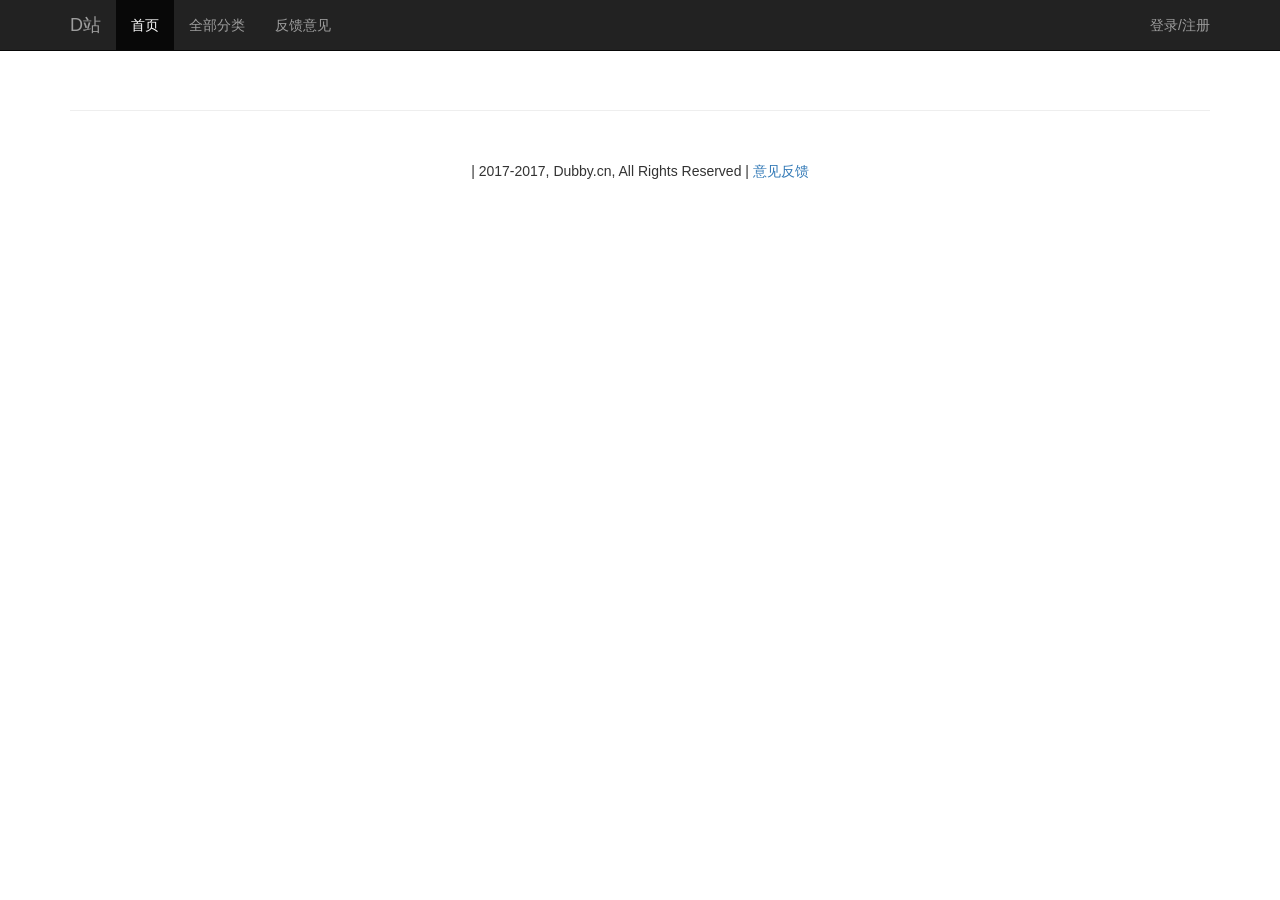
==== html/index.html @ 92d31b48 "..." ====
<!DOCTYPE html>
<html lang="zh-CN">
<head>
    <meta http-equiv="Content-Type" content="text/html; charset=UTF-8">

    <meta http-equiv="X-UA-Compatible" content="IE=edge">
    <meta name="viewport" content="width=device-width, initial-scale=1">
    <!-- 上述3个meta标签*必须*放在最前面，任何其他内容都*必须*跟随其后！ -->

    <meta name="description" content="D站，个人技术博客，一直致力于技术分享，提供优质技术博客，及时的IT资讯，完整的技术教程。欢迎关注微信公众号ITBusTech。">
    <meta name="keywords" content="Dubby,教程,Docker,Java,技术博客">
    <meta name="author" content="">

    <link rel="icon" href="favicon.ico">

    <title>每一个爱学习的人都在D站</title>

    <!-- Bootstrap core CSS -->
    <link href="lib/bootstrap/css/bootstrap.min.css" rel="stylesheet">

    <!-- Custom styles for this template -->
    <link href="css/offcanvas.css" rel="stylesheet">

</head>

<body style="position: static;">
<nav class="navbar navbar-fixed-top navbar-inverse">
    <div class="container">
        <div class="navbar-header">
            <button type="button" class="navbar-toggle collapsed" data-toggle="collapse" data-target="#navbar"
                    aria-expanded="false" aria-controls="navbar">
                <span class="sr-only">Toggle navigation</span>
                <span class="icon-bar"></span>
                <span class="icon-bar"></span>
                <span class="icon-bar"></span>
            </button>
            <a class="navbar-brand" href="index.html">D站</a>
        </div>
        <div id="navbar" class="collapse navbar-collapse">
            <ul class="nav navbar-nav">
                <li class="active"><a href="#">首页</a></li>
                <li><a href="station.html">全部分类</a></li>
                <li><a href="home.html">反馈意见</a></li>

            </ul>

            <ul class="nav navbar-nav navbar-right">
                <li><a id="loginBtn" href="login.html">登录/注册</a></li>
                <li class="dropdown hidden" id="userinfo">
                    <a href="#" class="dropdown-toggle" data-toggle="dropdown" role="button" aria-haspopup="true" aria-expanded="false" id="nickname"><span class="caret"></span></a>
                    <ul class="dropdown-menu">
                        <!--<li><a href="#">个人信息</a></li>-->
                        <!--<li><a href="#">写作中心</a></li>-->
                        <li><a href="write.html">我要写作</a></li>
                        <li><a href="myBus.html">修改文章</a></li>
                        <li><a href="modifyPassword.html">修改密码</a></li>
                        <li role="separator" class="divider"></li>
                        <li><a href="#" onclick="logout()">退出登录</a></li>
                    </ul>
                </li>
            </ul>

        </div>

    </div>
</nav>

<div class="container">

    <div class="row row-offcanvas row-offcanvas-right">

        <div class="col-xs-12 col-sm-9">
            <p class="pull-right visible-xs">
                <button type="button" class="btn btn-primary btn-xs" data-toggle="offcanvas">分类</button>
            </p>

            <!--<div class="jumbotron">-->
                <!--<h3>美团点评内推啦！</h3>-->
                <!--<p>本人所在的美团点评由于业务扩张，所以现在诚邀请各位大神来共同进步发展。美团点评旗下的美团，大众点评，猫眼电影等都可以内推，地点包括上海，北京。邮件请发送至<a  href="mailto:yangzheng03@meituan.com">yangzheng03@meituan.com</a>。如果岗位咨询也可以发邮件咨询，希望能和各位共事~</p>-->
            <!--</div>-->

            <div id="busList" class="row">
            </div>

            <div class="hidden" id="pageNavigation">
                <nav aria-label="Page navigation" class="navbar-right">
                    <ul class="pagination" id="pageIdList">
                        <li>
                            <a href="#" aria-label="Previous">
                                <span aria-hidden="true">&laquo;</span>
                            </a>
                        </li>
                        <li class="active"><a href="#">1</a></li>
                        <li><a href="#">2</a></li>
                        <li><a href="#">3</a></li>
                        <li><a href="#">4</a></li>
                        <li><a href="#">5</a></li>
                        <li>
                            <a href="#" aria-label="Next">
                                <span aria-hidden="true">&raquo;</span>
                            </a>
                        </li>
                    </ul>
                </nav>
            </div>
        </div>

        <div class="col-xs-6 col-sm-3 sidebar-offcanvas" id="sidebar">
            <!--<div class="text-center">-->
                <!--<h4>热门分类</h4>-->
            <!--</div>-->
            <div id="topBusLineList" class="list-group">
                <!--<a href="#" class="list-group-item active">Link</a>-->
            </div>
        </div>
    </div>

    <hr>

    <footer class="text-center">
        <p>
            <script type="text/javascript">var cnzz_protocol = (("https:" == document.location.protocol) ? " https://" : " http://");document.write(unescape("%3Cspan id='cnzz_stat_icon_1264118107'%3E%3C/span%3E%3Cscript src='" + cnzz_protocol + "s13.cnzz.com/z_stat.php%3Fid%3D1264118107%26show%3Dpic' type='text/javascript'%3E%3C/script%3E"));</script>
            | 2017-2017, Dubby.cn, All Rights Reserved | <a href="mailto:yang_zheng1994@163.com">意见反馈</a></p>
    </footer>

</div>



<!-- Placed at the end of the document so the pages load faster -->
<script src="lib/jquery/jquery.min.js"></script>

<script src="js/common.js"></script>

<script src="lib/bootstrap/js/bootstrap.min.js"></script>

<script src="js/offcanvas.js"></script>

<script src="js/index.js"></script>


<audio controls="controls" style="display: none;"></audio>
</body>
<style type="text/css">#yddContainer {
    display: block;
    font-family: Microsoft YaHei;
    position: relative;
    width: 100%;
    height: 100%;
    top: -4px;
    left: -4px;
    font-size: 12px;
    border: 1px solid
}

#yddTop {
    display: block;
    height: 22px
}

#yddTopBorderlr {
    display: block;
    position: static;
    height: 17px;
    padding: 2px 28px;
    line-height: 17px;
    font-size: 12px;
    color: #5079bb;
    font-weight: bold;
    border-style: none solid;
    border-width: 1px
}

#yddTopBorderlr .ydd-sp {
    position: absolute;
    top: 2px;
    height: 0;
    overflow: hidden
}

.ydd-icon {
    left: 5px;
    width: 17px;
    padding: 0px 0px 0px 0px;
    padding-top: 17px;
    background-position: -16px -44px
}

.ydd-close {
    right: 5px;
    width: 16px;
    padding-top: 16px;
    background-position: left -44px
}

#yddKeyTitle {
    float: left;
    text-decoration: none
}

#yddMiddle {
    display: block;
    margin-bottom: 10px
}

.ydd-tabs {
    display: block;
    margin: 5px 0;
    padding: 0 5px;
    height: 18px;
    border-bottom: 1px solid
}

.ydd-tab {
    display: block;
    float: left;
    height: 18px;
    margin: 0 5px -1px 0;
    padding: 0 4px;
    line-height: 18px;
    border: 1px solid;
    border-bottom: none
}

.ydd-trans-container {
    display: block;
    line-height: 160%
}

.ydd-trans-container a {
    text-decoration: none;
}

#yddBottom {
    position: absolute;
    bottom: 0;
    left: 0;
    width: 100%;
    height: 22px;
    line-height: 22px;
    overflow: hidden;
    background-position: left -22px
}

.ydd-padding010 {
    padding: 0 10px
}

#yddWrapper {
    color: #252525;
    z-index: 10001;
    background: url(chrome-extension://eopjamdnofihpioajgfdikhhbobonhbb/ab20.png);
}

#yddContainer {
    background: #fff;
    border-color: #4b7598
}

#yddTopBorderlr {
    border-color: #f0f8fc
}

#yddWrapper .ydd-sp {
    background-image: url(chrome-extension://eopjamdnofihpioajgfdikhhbobonhbb/ydd-sprite.png)
}

#yddWrapper a, #yddWrapper a:hover, #yddWrapper a:visited {
    color: #50799b
}

#yddWrapper .ydd-tabs {
    color: #959595
}

.ydd-tabs, .ydd-tab {
    background: #fff;
    border-color: #d5e7f3
}

#yddBottom {
    color: #363636
}

#yddWrapper {
    min-width: 250px;
    max-width: 400px;
}</style>
</html>
---- html/css/offcanvas.css ----
/*
 * Style tweaks
 * --------------------------------------------------
 */
html,
body {
  overflow-x: hidden; /* Prevent scroll on narrow devices */
}
body {
  padding-top: 70px;
}
footer {
  padding: 30px 0;
}

/*
 * Off Canvas
 * --------------------------------------------------
 */
@media screen and (max-width: 767px) {
  .row-offcanvas {
    position: relative;
    -webkit-transition: all .25s ease-out;
    -o-transition: all .25s ease-out;
    transition: all .25s ease-out;
  }

  .row-offcanvas-right {
    right: 0;
  }

  .row-offcanvas-left {
    left: 0;
  }

  .row-offcanvas-right
  .sidebar-offcanvas {
    right: -50%; /* 6 columns */
  }

  .row-offcanvas-left
  .sidebar-offcanvas {
    left: -50%; /* 6 columns */
  }

  .row-offcanvas-right.active {
    right: 50%; /* 6 columns */
  }

  .row-offcanvas-left.active {
    left: 50%; /* 6 columns */
  }

  .sidebar-offcanvas {
    position: absolute;
    top: 0;
    width: 50%; /* 6 columns */
  }
}
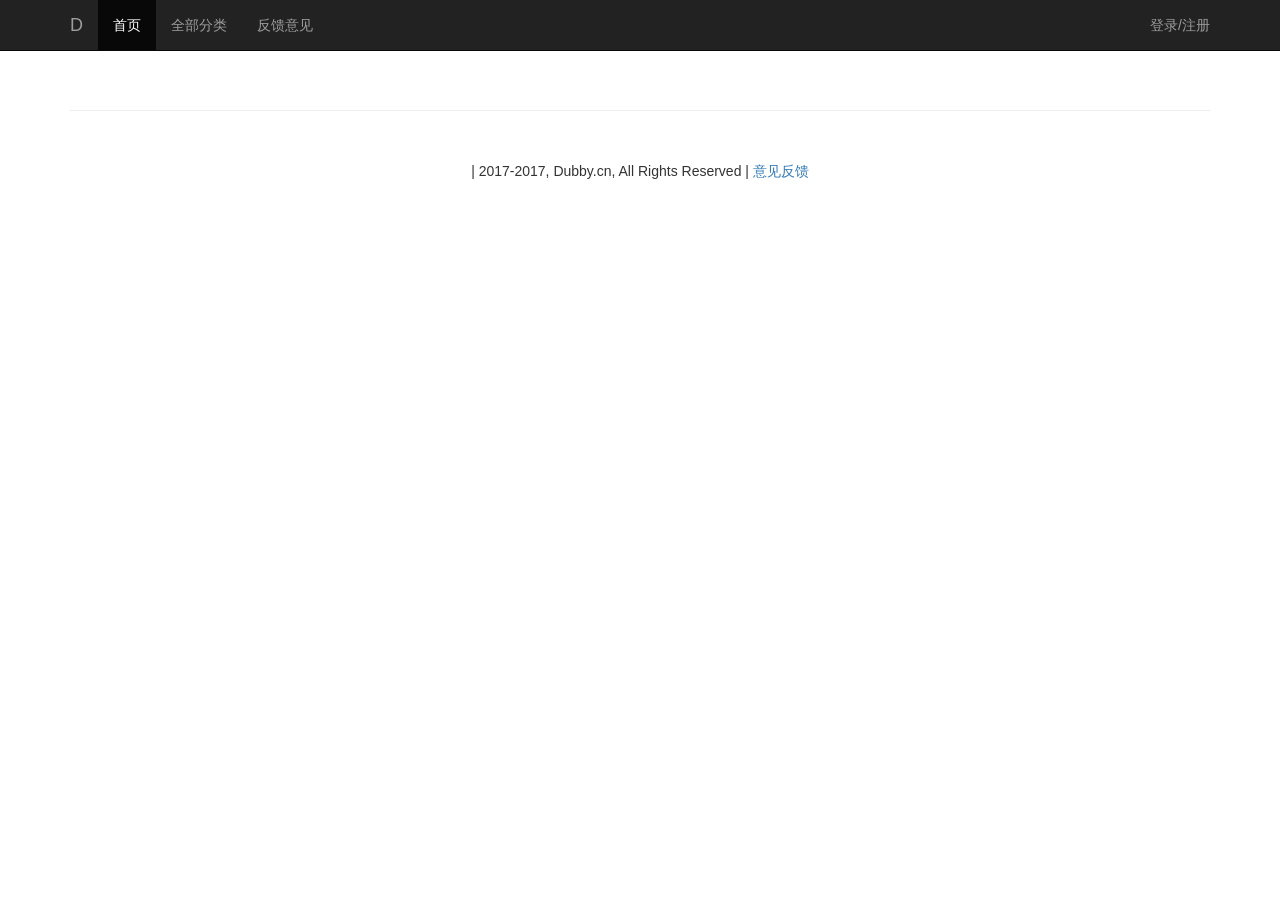
==== commit befa4301: "..." ====
--- a/html/index.html
+++ b/html/index.html
@@ -8,12 +8,12 @@
     <!-- 上述3个meta标签*必须*放在最前面，任何其他内容都*必须*跟随其后！ -->
 
     <meta name="description" content="D站，个人技术博客，一直致力于技术分享，提供优质技术博客，及时的IT资讯，完整的技术教程。欢迎关注微信公众号ITBusTech。">
-    <meta name="keywords" content="Dubby,教程,Docker,Java,技术博客">
-    <meta name="author" content="">
+    <meta name="keywords" content="Dubby,教程,Docker,Java,技术博客,D站,杨正">
+    <meta name="author" content="yang_zheng1994@163.com,杨正">
 
     <link rel="icon" href="favicon.ico">
 
-    <title>每一个爱学习的人都在D站</title>
+    <title>每一个爱学习的人都在D</title>
 
     <!-- Bootstrap core CSS -->
     <link href="lib/bootstrap/css/bootstrap.min.css" rel="stylesheet">
@@ -34,7 +34,7 @@
                 <span class="icon-bar"></span>
                 <span class="icon-bar"></span>
             </button>
-            <a class="navbar-brand" href="index.html">D站</a>
+            <a class="navbar-brand" href="index.html">D</a>
         </div>
         <div id="navbar" class="collapse navbar-collapse">
             <ul class="nav navbar-nav">
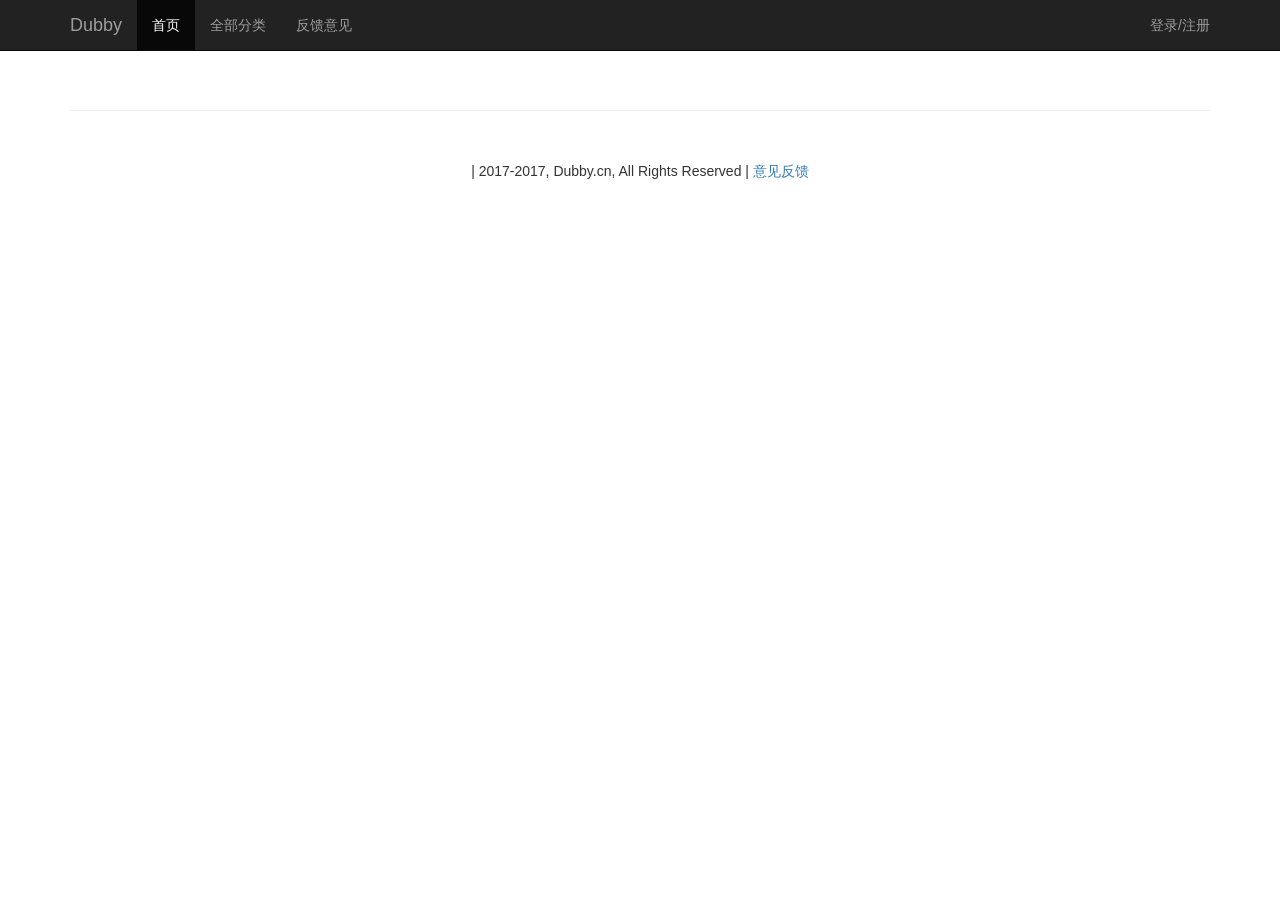
==== commit 20f07abe: "..." ====
--- a/html/index.html
+++ b/html/index.html
@@ -13,7 +13,7 @@
 
     <link rel="icon" href="favicon.ico">
 
-    <title>每一个爱学习的人都在D</title>
+    <title>Dubby的个人博客</title>
 
     <!-- Bootstrap core CSS -->
     <link href="lib/bootstrap/css/bootstrap.min.css" rel="stylesheet">
@@ -34,7 +34,7 @@
                 <span class="icon-bar"></span>
                 <span class="icon-bar"></span>
             </button>
-            <a class="navbar-brand" href="index.html">D</a>
+            <a class="navbar-brand" href="index.html">Dubby</a>
         </div>
         <div id="navbar" class="collapse navbar-collapse">
             <ul class="nav navbar-nav">
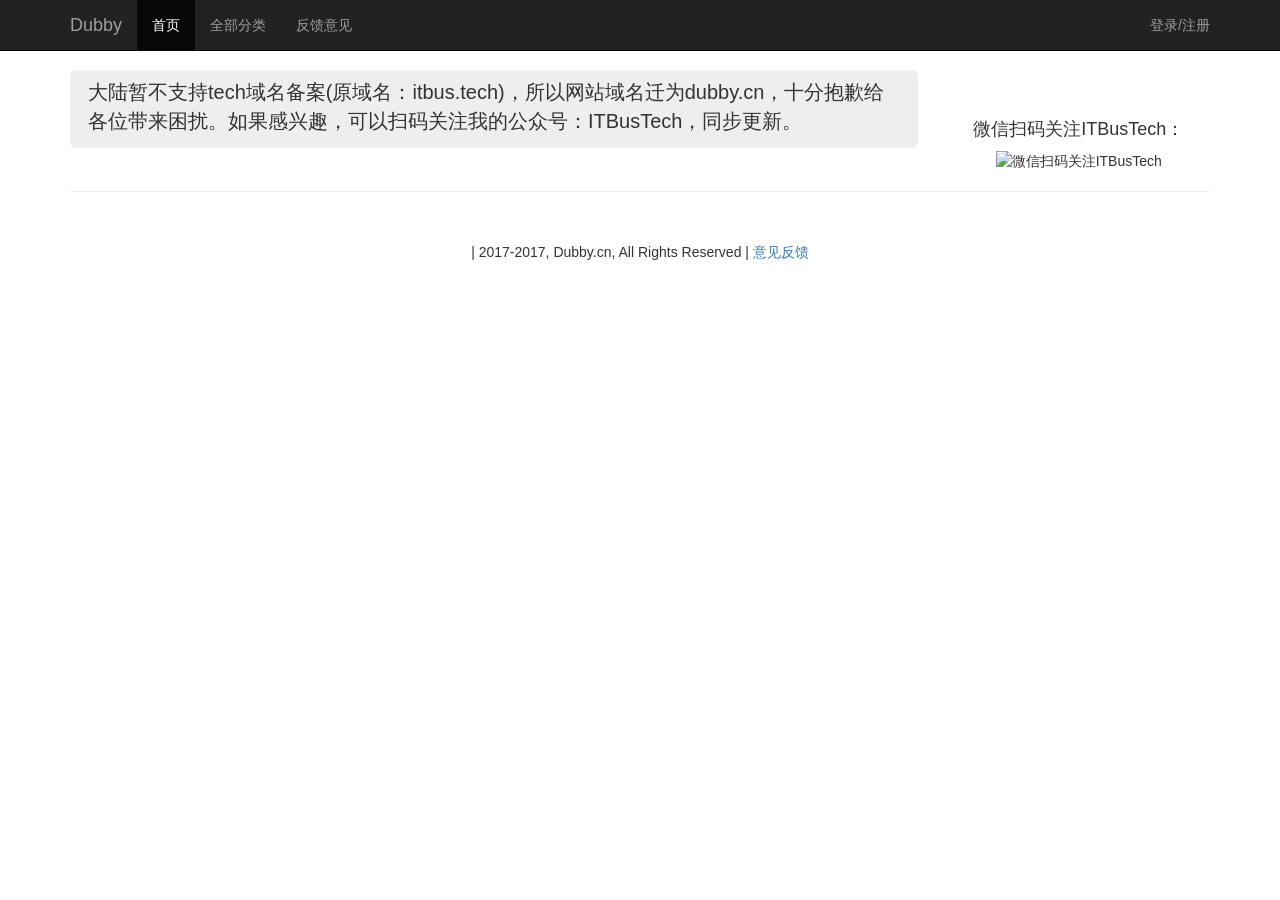
==== commit 62465b8c: "..." ====
--- a/html/index.html
+++ b/html/index.html
@@ -13,10 +13,10 @@
 
     <link rel="icon" href="favicon.ico">
 
-    <title>Dubby的个人博客</title>
+    <title>杨正的个人博客</title>
 
     <!-- Bootstrap core CSS -->
-    <link href="lib/bootstrap/css/bootstrap.min.css" rel="stylesheet">
+    <link href="lib/bootstrap/css/bootstrap.css" rel="stylesheet">
 
     <!-- Custom styles for this template -->
     <link href="css/offcanvas.css" rel="stylesheet">
@@ -74,10 +74,11 @@
                 <button type="button" class="btn btn-primary btn-xs" data-toggle="offcanvas">分类</button>
             </p>
 
-            <!--<div class="jumbotron">-->
+            <div class="jumbotron">
                 <!--<h3>美团点评内推啦！</h3>-->
-                <!--<p>本人所在的美团点评由于业务扩张，所以现在诚邀请各位大神来共同进步发展。美团点评旗下的美团，大众点评，猫眼电影等都可以内推，地点包括上海，北京。邮件请发送至<a  href="mailto:yangzheng03@meituan.com">yangzheng03@meituan.com</a>。如果岗位咨询也可以发邮件咨询，希望能和各位共事~</p>-->
-            <!--</div>-->
+                <p>大陆暂不支持tech域名备案(原域名：itbus.tech)，所以网站域名迁为dubby.cn，十分抱歉给各位带来困扰。如果感兴趣，可以扫码关注我的公众号：ITBusTech，同步更新。</p>
+                <!--<img src="http://www.dubby.cn//upload/1504774761775ITBus.jpg" alt="扫码关注我的公众号">-->
+            </div>
 
             <div id="busList" class="row">
             </div>
@@ -112,6 +113,13 @@
             <div id="topBusLineList" class="list-group">
                 <!--<a href="#" class="list-group-item active">Link</a>-->
             </div>
+
+
+            <div class="text-center">
+                <br>
+                <h4>微信扫码关注ITBusTech：</h4>
+                <img src="http://www.dubby.cn//upload/1504774761775ITBus.jpg" alt="微信扫码关注ITBusTech">
+            </div>
         </div>
     </div>
 
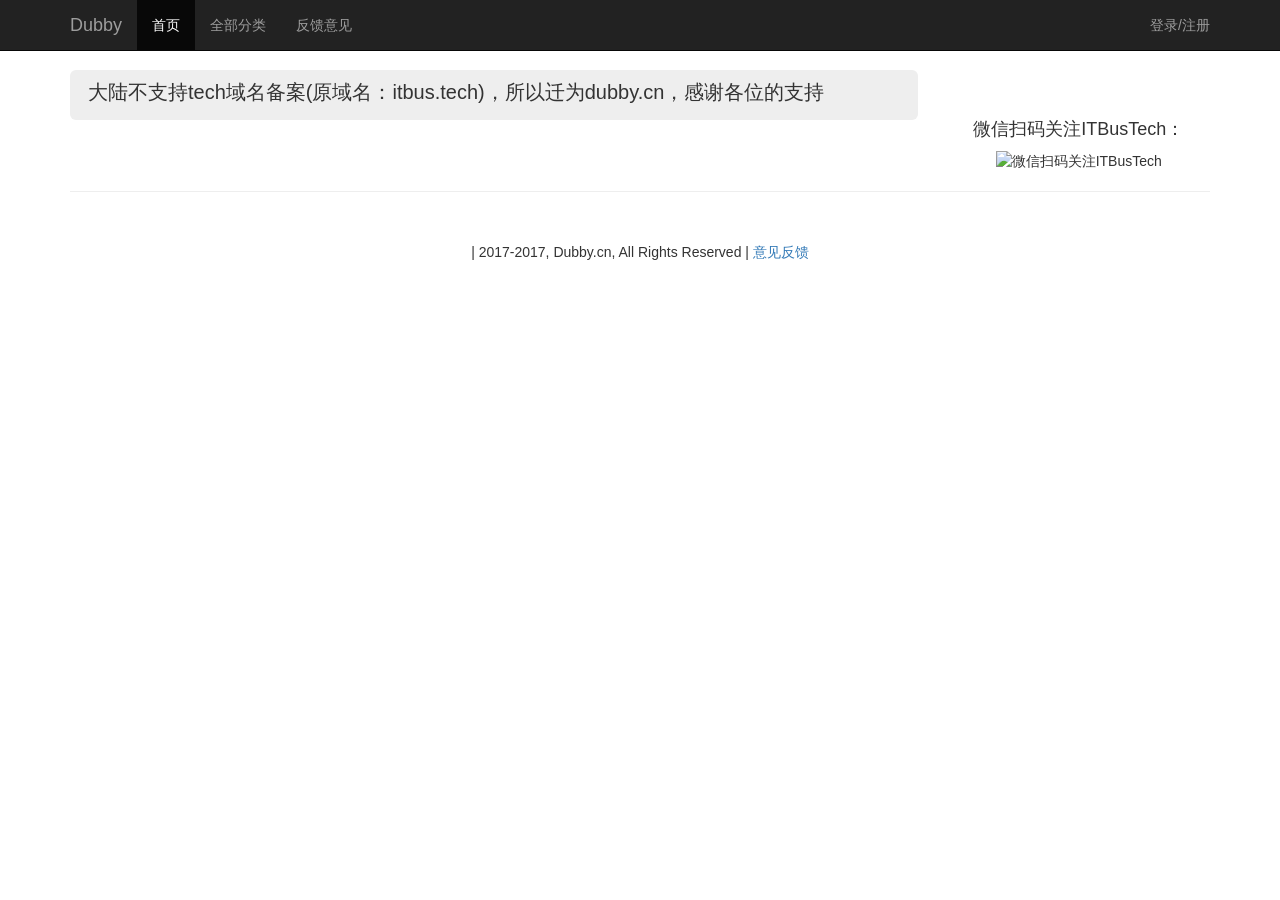
==== commit 51ee5737: "..." ====
--- a/html/index.html
+++ b/html/index.html
@@ -76,7 +76,7 @@
 
             <div class="jumbotron">
                 <!--<h3>美团点评内推啦！</h3>-->
-                <p>大陆暂不支持tech域名备案(原域名：itbus.tech)，所以网站域名迁为dubby.cn，十分抱歉给各位带来困扰。如果感兴趣，可以扫码关注我的公众号：ITBusTech，同步更新。</p>
+                <p>大陆不支持tech域名备案(原域名：itbus.tech)，所以迁为dubby.cn，感谢各位的支持</p>
                 <!--<img src="http://www.dubby.cn//upload/1504774761775ITBus.jpg" alt="扫码关注我的公众号">-->
             </div>
 
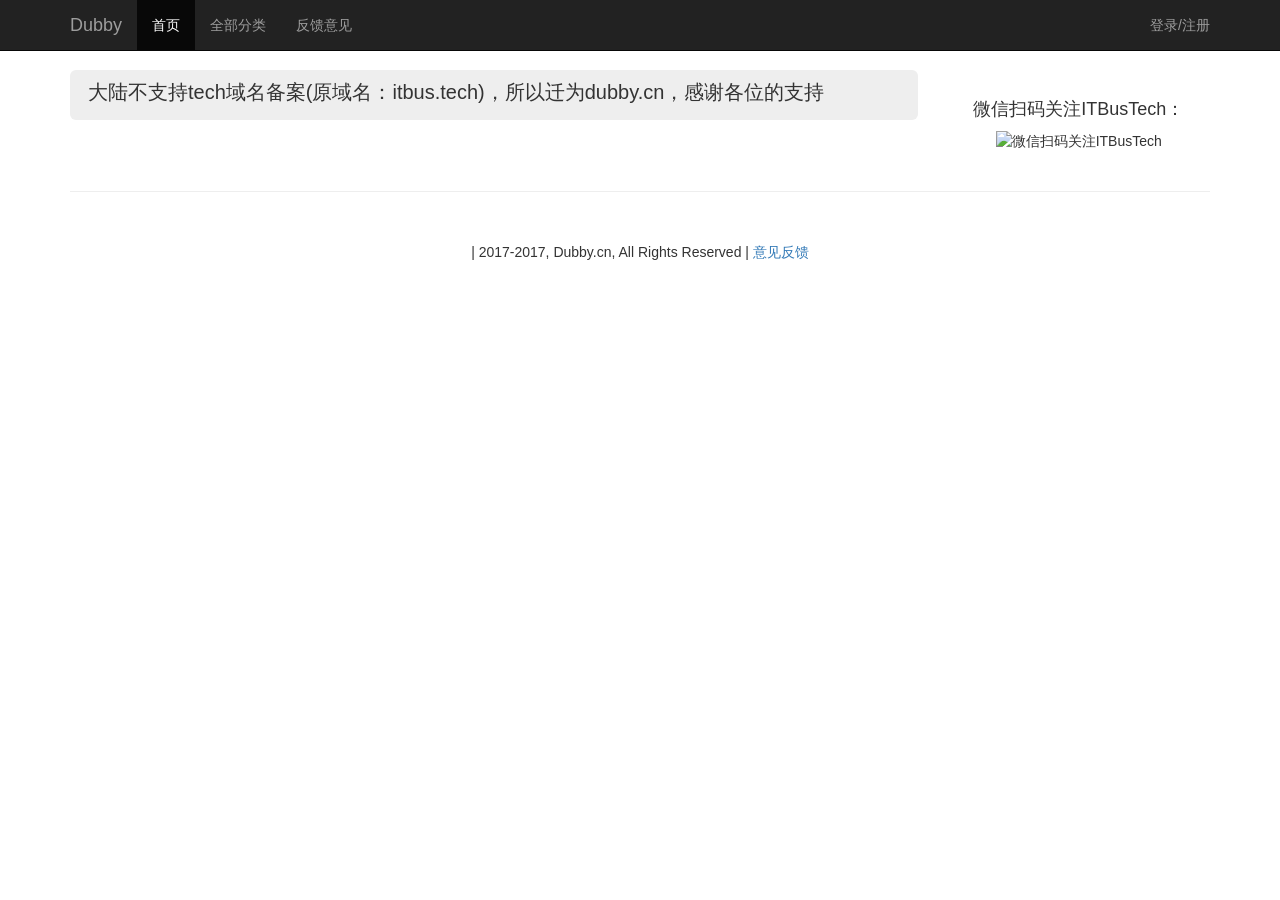
==== commit c6df3b48: "..." ====
--- a/html/index.html
+++ b/html/index.html
@@ -107,6 +107,13 @@
         </div>
 
         <div class="col-xs-6 col-sm-3 sidebar-offcanvas" id="sidebar">
+
+            <div class="text-center">
+                <br>
+                <h4>微信扫码关注ITBusTech：</h4>
+                <img src="http://www.dubby.cn//upload/1504774761775ITBus.jpg" alt="微信扫码关注ITBusTech">
+            </div>
+
             <!--<div class="text-center">-->
                 <!--<h4>热门分类</h4>-->
             <!--</div>-->
@@ -115,11 +122,7 @@
             </div>
 
 
-            <div class="text-center">
-                <br>
-                <h4>微信扫码关注ITBusTech：</h4>
-                <img src="http://www.dubby.cn//upload/1504774761775ITBus.jpg" alt="微信扫码关注ITBusTech">
-            </div>
+
         </div>
     </div>
 
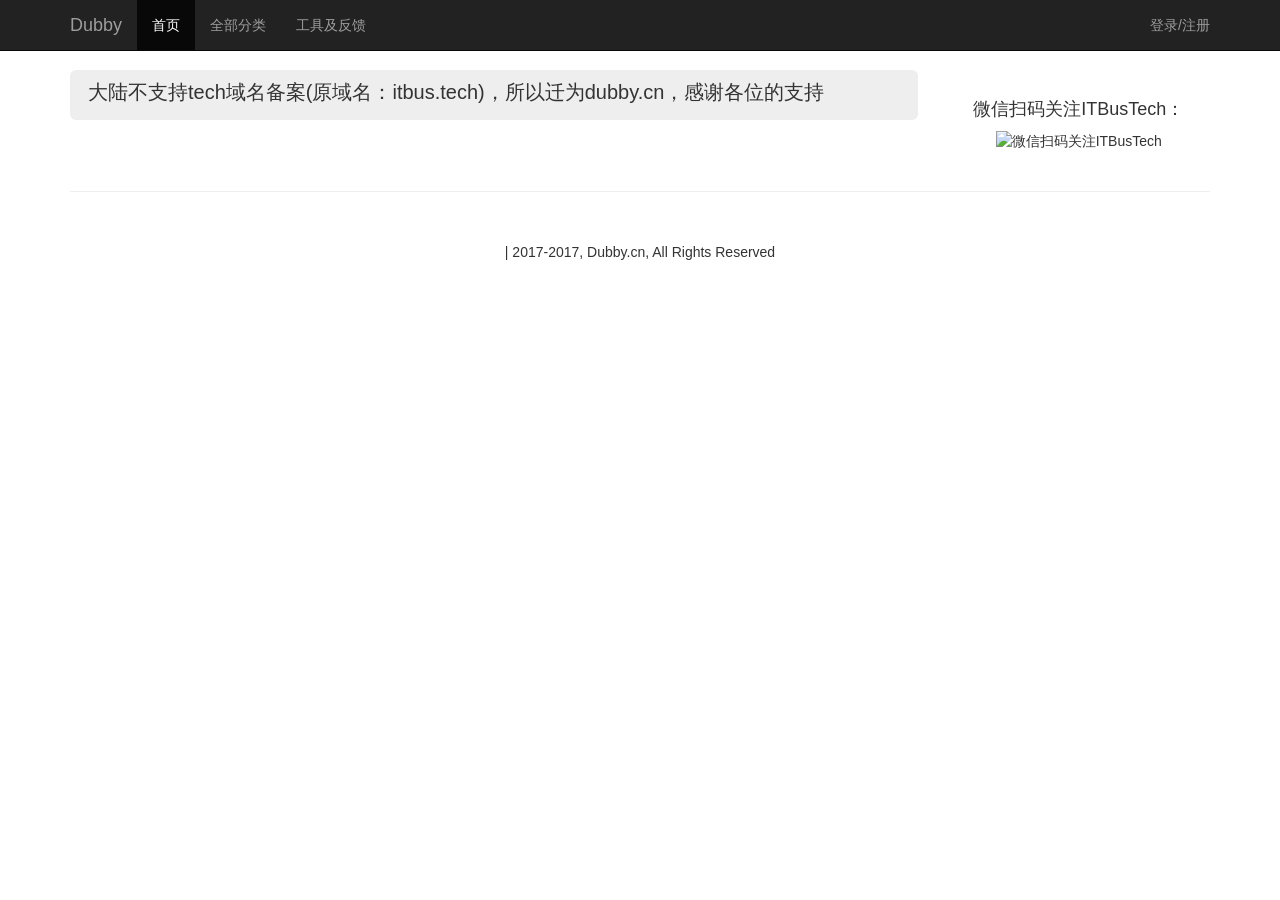
==== commit 17eef6e3: "..." ====
--- a/html/index.html
+++ b/html/index.html
@@ -40,7 +40,7 @@
             <ul class="nav navbar-nav">
                 <li class="active"><a href="#">首页</a></li>
                 <li><a href="station.html">全部分类</a></li>
-                <li><a href="home.html">反馈意见</a></li>
+                <li><a href="home.html">工具及反馈</a></li>
 
             </ul>
 
@@ -131,7 +131,7 @@
     <footer class="text-center">
         <p>
             <script type="text/javascript">var cnzz_protocol = (("https:" == document.location.protocol) ? " https://" : " http://");document.write(unescape("%3Cspan id='cnzz_stat_icon_1264118107'%3E%3C/span%3E%3Cscript src='" + cnzz_protocol + "s13.cnzz.com/z_stat.php%3Fid%3D1264118107%26show%3Dpic' type='text/javascript'%3E%3C/script%3E"));</script>
-            | 2017-2017, Dubby.cn, All Rights Reserved | <a href="mailto:yang_zheng1994@163.com">意见反馈</a></p>
+            | 2017-2017, Dubby.cn, All Rights Reserved</p>
     </footer>
 
 </div>
